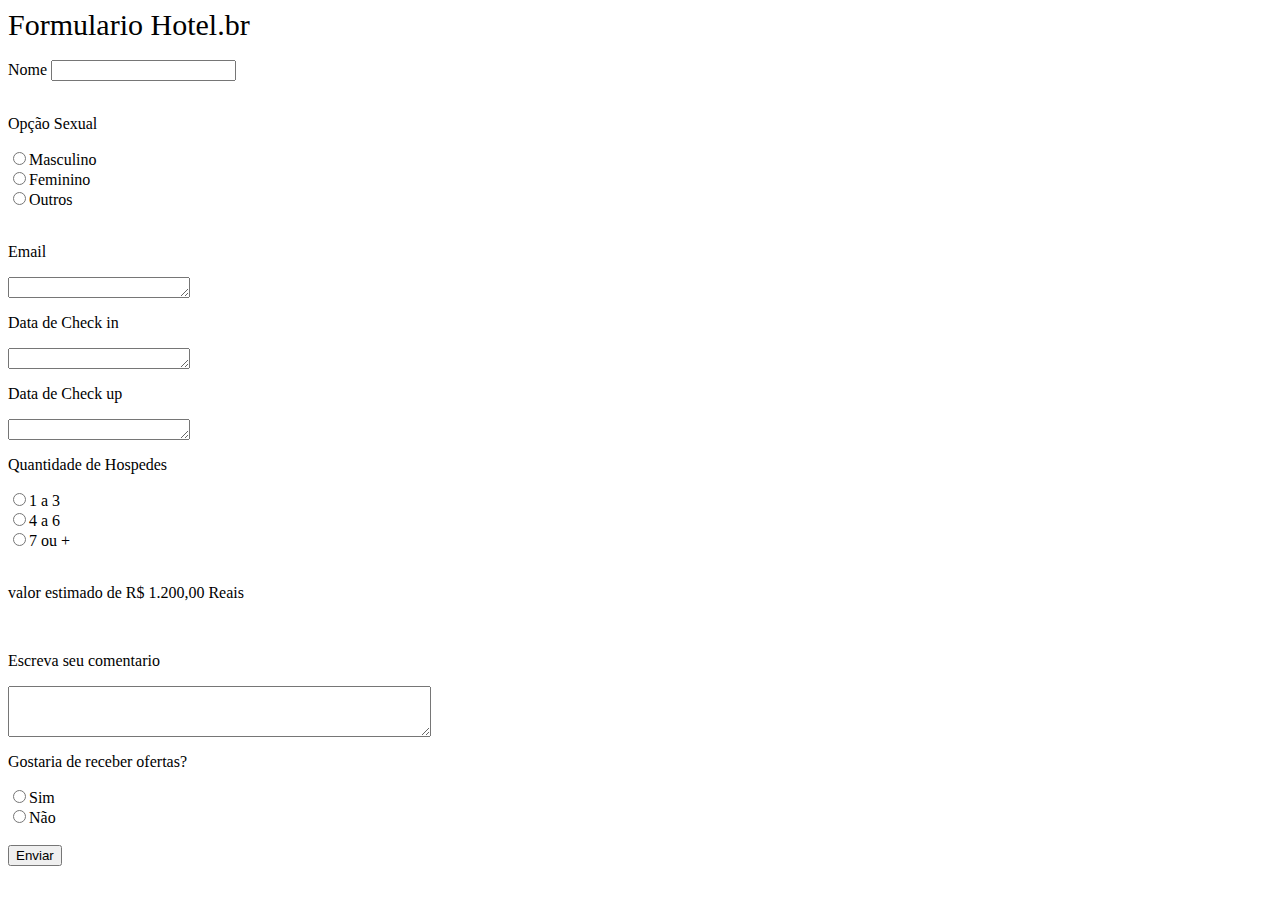
==== anao.html @ 6155f3f4 "Add files via upload" ====
<html>
    <head>
        <body>
            <title>Hotel.br</title>
            <div style="font-size: 30px;">Formulario Hotel.br</div>
            <br>
            
            <form action="#" method="post">
                <label for="lname">Nome</label>
                <input type="text" name="nome">
                <br>
                <br>
                <p>Opção Sexual</p>
            <input type="radio" name="opção" value="H">Masculino<br>
            <input type="radio" name="opção" value="M">Feminino<br>
            <input type="radio" name="opção" value="o">Outros<br>
            <br>
        
            <p>Email</p>
            <textarea rows="1" cols="20" name="comentaerio"></textarea>
            <br>
            <p>Data de Check in</p>
            <textarea rows="1" cols="20" name="comentaerio"></textarea>
            <br>
            <p>Data de Check up</p>
            <textarea rows="1" cols="20" name="comentaerio"></textarea>
            <br>
            <p>Quantidade de Hospedes</p>
            <input type="radio" name="opção1" value="1a3">1 a 3<br>
            <input type="radio" name="opção1" value="4a6">4 a 6<br>
            <input type="radio" name="opção1" value="7ou+">7 ou +<br>
            <br>
            <p>valor estimado de R$ 1.200,00 Reais</p>
            <br>
            <p> Escreva seu comentario</p>
            <textarea rows="3" cols="50" name="comentaerio"></textarea>
            <br>
            <p>Gostaria de receber ofertas?</p>
            <input type="radio" name="opção" value="s">Sim<br>
            <input type="radio" name="opção" value="n">Não<br>
            <br>
            <input type="submit" value="Enviar">
            </form>
        </body>
    </head>
</html>
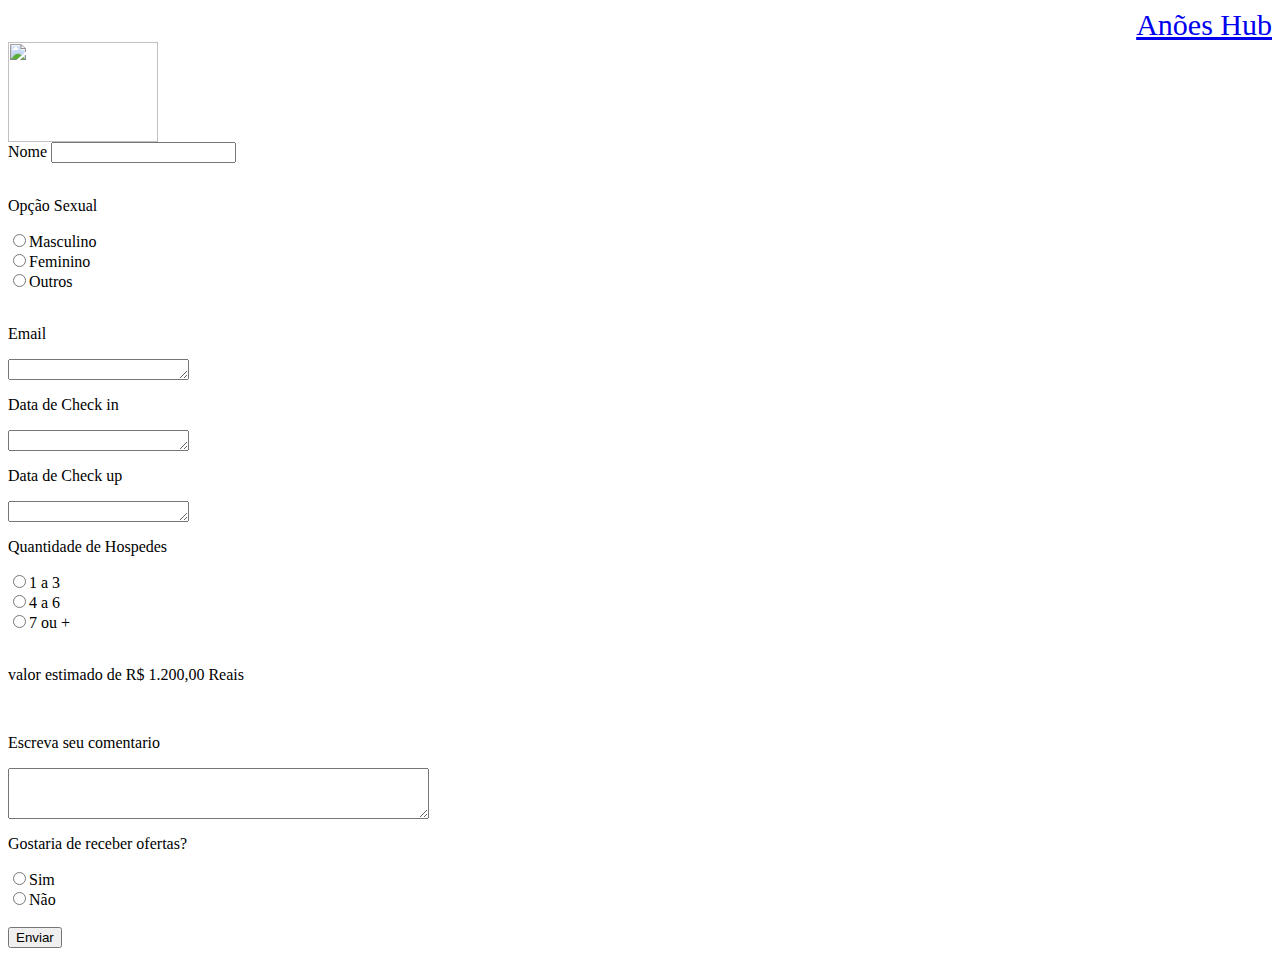
==== commit fa03baf6: "Add files via upload" ====
--- a/anao.html
+++ b/anao.html
@@ -1,8 +1,10 @@
 <html>
     <head>
         <body>
-            <title>Hotel.br</title>
-            <div style="font-size: 30px;">Formulario Hotel.br</div>
+            <title>Anões Hub</title>
+            <div style="font-size: 30px; color: brown; text-align: right;"><a href="www.google.com.br">Anões Hub</a></div>
+            <a href="www.google.com.br"><img src="https://encrypted-tbn0.gstatic.com/images?q=tbn:ANd9GcRlppFb1XAp_KnuBa21QY2kGyv4Gp7F_c2mEw&usqp=CAU"
+            height="100" width="150"></a>
             <br>
             
             <form action="#" method="post">
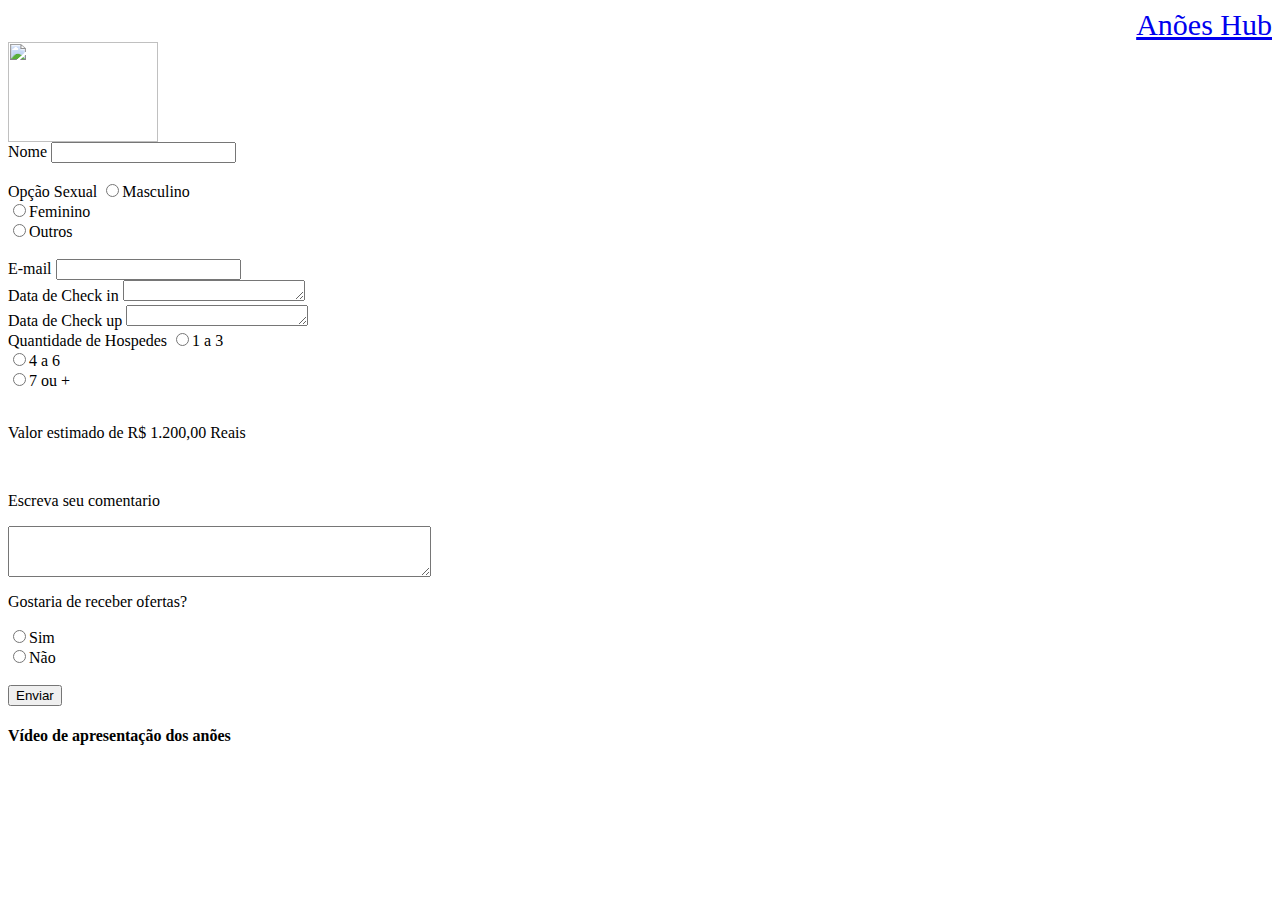
==== commit 209f25ba: "Adicionando os Label" ====
--- a/anao.html
+++ b/anao.html
@@ -12,27 +12,27 @@
                 <input type="text" name="nome">
                 <br>
                 <br>
-                <p>Opção Sexual</p>
+                <label for="opção">Opção Sexual</label>
             <input type="radio" name="opção" value="H">Masculino<br>
             <input type="radio" name="opção" value="M">Feminino<br>
             <input type="radio" name="opção" value="o">Outros<br>
             <br>
         
-            <p>Email</p>
-            <textarea rows="1" cols="20" name="comentaerio"></textarea>
+            <label for="email">E-mail</label>
+            <input type="email" name="email" id="email">
             <br>
-            <p>Data de Check in</p>
-            <textarea rows="1" cols="20" name="comentaerio"></textarea>
+            <label for="comentario">Data de Check in</label>
+            <textarea rows="1" cols="20" name="comentario"></textarea>
             <br>
-            <p>Data de Check up</p>
-            <textarea rows="1" cols="20" name="comentaerio"></textarea>
+            <label for="comentario">Data de Check up</label>
+            <textarea rows="1" cols="20" name="comentario"></textarea>
             <br>
-            <p>Quantidade de Hospedes</p>
+            <label for="opção1">Quantidade de Hospedes</label>
             <input type="radio" name="opção1" value="1a3">1 a 3<br>
             <input type="radio" name="opção1" value="4a6">4 a 6<br>
             <input type="radio" name="opção1" value="7ou+">7 ou +<br>
             <br>
-            <p>valor estimado de R$ 1.200,00 Reais</p>
+            <p>Valor estimado de R$ 1.200,00 Reais</p>
             <br>
             <p> Escreva seu comentario</p>
             <textarea rows="3" cols="50" name="comentaerio"></textarea>
@@ -43,6 +43,9 @@
             <br>
             <input type="submit" value="Enviar">
             </form>
+
+            <h4>Vídeo de apresentação dos anões</h4>
+            <iframe width="360" height="115" src="https://www.youtube.com/embed/32e8sq4s-kM?si=z2coG7-TufVdoHs7" title="YouTube video player" frameborder="0" allow="accelerometer; autoplay; clipboard-write; encrypted-media; gyroscope; picture-in-picture; web-share" allowfullscreen></iframe>
         </body>
     </head>
 </html>